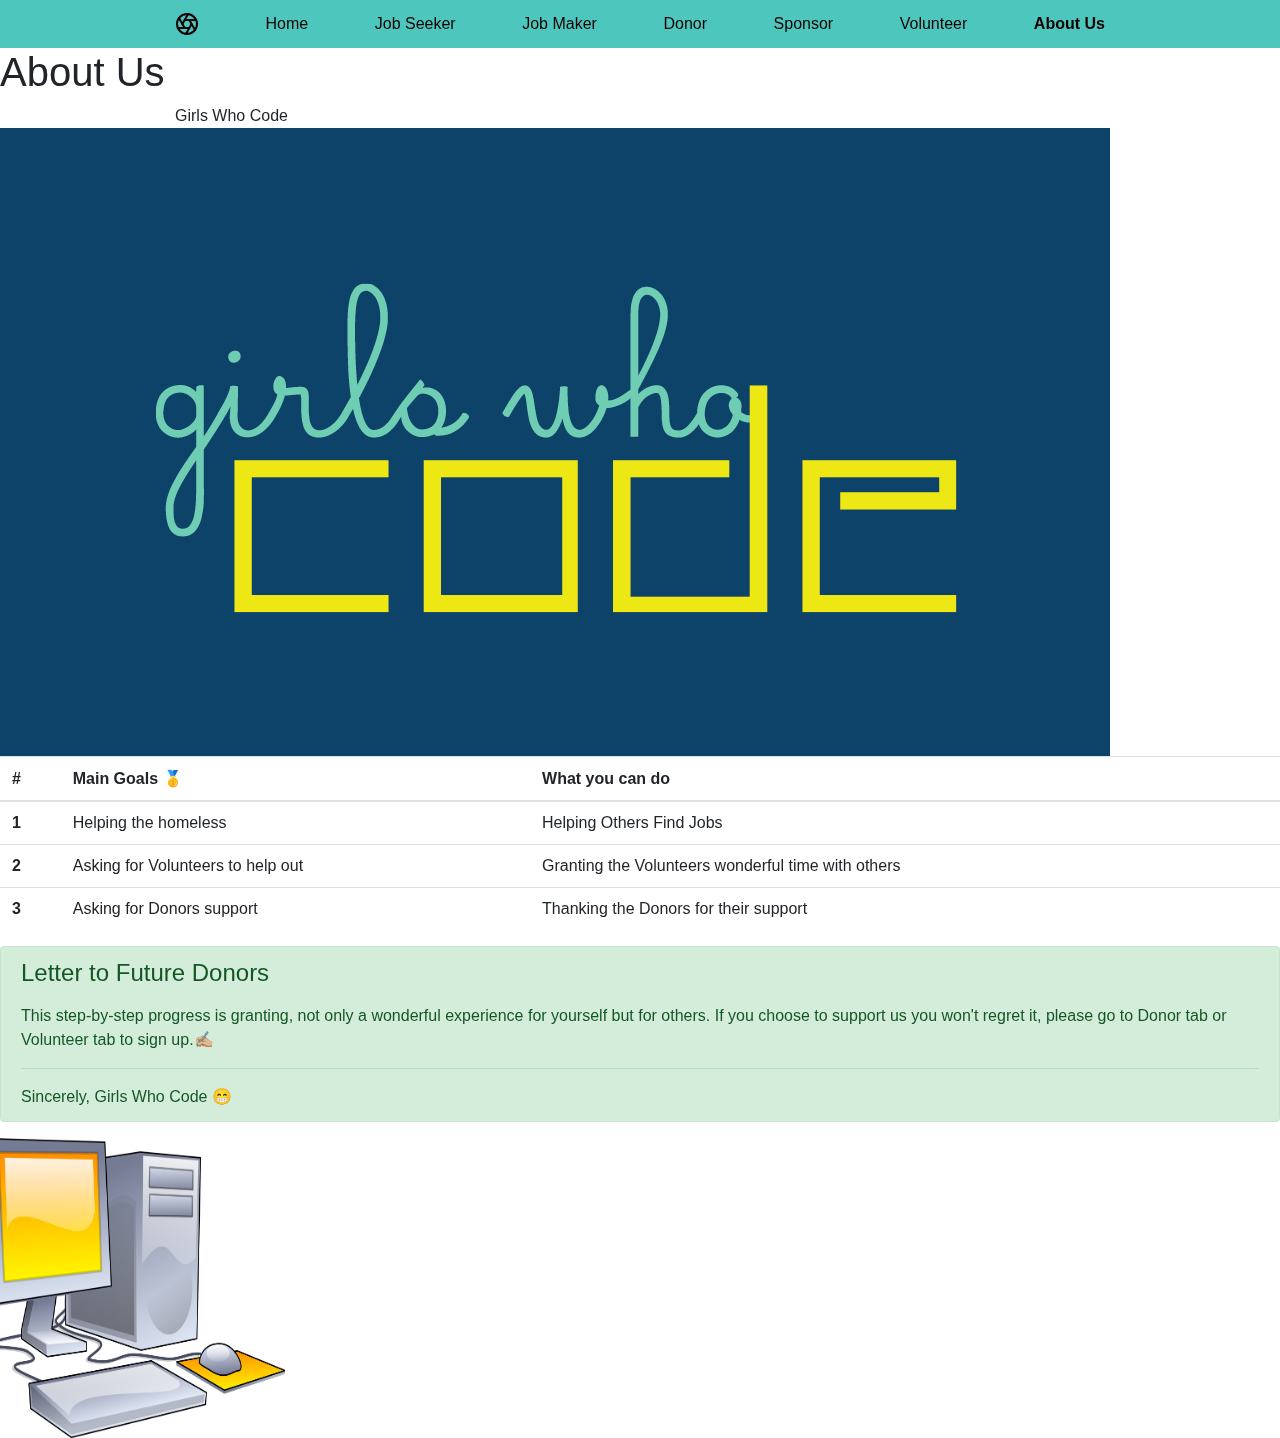
==== Website/About/index.html @ 94feec4a "added new row of words" ====
<html>
    <head>
        <title> Hope for a Home </title>
        <link rel="stylesheet" href="https://maxcdn.bootstrapcdn.com/bootstrap/4.0.0/css/bootstrap.min.css" integrity="sha384-Gn5384xqQ1aoWXA+058RXPxPg6fy4IWvTNh0E263XmFcJlSAwiGgFAW/dAiS6JXm" crossorigin="anonymous">
        <link href="../Styles/site.css" rel="stylesheet">
    </head>
    <body>

        <nav class="site-header sticky-top py-1">
            <div class="container d-flex flex-column flex-md-row justify-content-between">
                <a class="py-2" href="#">
                <svg xmlns="http://www.w3.org/2000/svg" width="24" height="24" viewBox="0 0 24 24" fill="none" stroke="currentColor" stroke-width="2" stroke-linecap="round" stroke-linejoin="round" class="d-block mx-auto"><circle cx="12" cy="12" r="10"></circle><line x1="14.31" y1="8" x2="20.05" y2="17.94"></line><line x1="9.69" y1="8" x2="21.17" y2="8"></line><line x1="7.38" y1="12" x2="13.12" y2="2.06"></line><line x1="9.69" y1="16" x2="3.95" y2="6.06"></line><line x1="14.31" y1="16" x2="2.83" y2="16"></line><line x1="16.62" y1="12" x2="10.88" y2="21.94"></line></svg>
                </a>
                <a class="py-2 d-none d-md-inline-block" href="../index.html">Home</a>
                <a class="py-2 d-none d-md-inline-block" href="../JobSeeker/index.html">Job Seeker</a>
                <a class="py-2 d-none d-md-inline-block" href="../JobMaker/index.html">Job Maker</a>
                <a class="py-2 d-none d-md-inline-block" href="../Donor/index.html">Donor</a>
                <a class="py-2 d-none d-md-inline-block" href="../Sponsor/index.html">Sponsor</a>
                <a class="py-2 d-none d-md-inline-block" href="../Volunteer/index.html">Volunteer</a>
                <a class="py-2 d-none d-md-inline-block activeMenu" href="#">About Us</a>
            </div>
        </nav>
        <h1>About Us</h1> 
        <div class="container">
            <!-- --> Girls Who Code
          </div>
          <img src="../images/GWC-logo_2016-on-navy.jpg" class="img-fluid" alt=" girls who code logo">
          <table class="table">
            <thead>
              <tr>
                <th scope="col">#</th>
                <th scope="col">Main Goals 🥇</th>
                <th scope="col">What you can do  </th>
                <th scope="col"></th>
              </tr>
            </thead>
            <tbody>
              <tr>
                <th scope="row">1</th>
                <td>Helping the homeless</td>
                <td>Helping Others Find Jobs </td>
                <td></td>
              </tr>
              <tr>
                <th scope="row">2</th>
                <td>Asking for Volunteers to help out</td>
                <td>Granting the Volunteers wonderful time with others</td>
                <td></td>
              </tr>
              <tr>
                <th scope="row">3</th>
                <td>Asking for Donors support</td>
                <td>Thanking the Donors for their support</td>
                <td></td>
              </tr>
            </tbody>
          </table>



        <script src="https://code.jquery.com/jquery-3.2.1.min.js" integrity="sha384-KJ3o2DKtIkvYIK3UENzmM7KCkRr/rE9/Qpg6aAZGJwFDMVNA/GpGFF93hXpG5KkN" crossorigin="anonymous"></script>
        <script src="https://cdnjs.cloudflare.com/ajax/libs/popper.js/1.12.9/umd/popper.min.js" integrity="sha384-ApNbgh9B+Y1QKtv3Rn7W3mgPxhU9K/ScQsAP7hUibX39j7fakFPskvXusvfa0b4Q" crossorigin="anonymous"></script>
        <script src="https://maxcdn.bootstrapcdn.com/bootstrap/4.0.0/js/bootstrap.min.js" integrity="sha384-JZR6Spejh4U02d8jOt6vLEHfe/JQGiRRSQQxSfFWpi1MquVdAyjUar5+76PVCmYl" crossorigin="anonymous"></script>
        
    </body>

</html>

<div class="alert alert-success" role="alert">
  <h4 class="alert-heading">Letter to Future Donors</h4>
  <p> <p class=></p>This step-by-step progress is granting, not only a wonderful experience for yourself but for others. If you choose to support us you won't regret it, please go to Donor tab or Volunteer tab to sign up.✍🏼</p>
  <hr>
  <p class="mb-0"> Sincerely, Girls Who Code 😁 </p>
</div>
<div class="row">
  <img src="../images/yellowcomputer.png" height="300" width="300"
</div>
---- Website/Styles/site.css ----
.container {
    max-width: 960px;
  }
  
  /*
   * Custom translucent site header
   */
  
  .site-header {
    background-color: rgba(46, 189, 177, 0.85);
    -webkit-backdrop-filter: saturate(180%) blur(20px);
    backdrop-filter: saturate(180%) blur(20px);
  }
  .site-header a {
    color: rgb(17, 3, 3);
    transition: ease-in-out color .15s;
  }
  .site-header a:hover {
    color: #fff;
    text-decoration: none;
  }
  
  /*
   * Dummy devices (replace them with your own or something else entirely!)
   */
  
  .product-device {
    position: absolute;
    right: 10%;
    bottom: -30%;
    width: 300px;
    height: 540px;
    background-color: #333;
    border-radius: 21px;
    -webkit-transform: rotate(30deg);
    transform: rotate(30deg);
  }
  
  .product-device::before {
    position: absolute;
    top: 10%;
    right: 10px;
    bottom: 10%;
    left: 10px;
    content: "";
    background-color: rgba(255, 255, 255, .1);
    border-radius: 5px;
  }
  
  .product-device-2 {
    top: -25%;
    right: auto;
    bottom: 0;
    left: 5%;
    background-color: #e5e5e5;
  }
  
  
  /*
   * Extra utilities
   */
  
  .border-top { border-top: 1px solid #e5e5e5; }
  .border-bottom { border-bottom: 1px solid #e5e5e5; }
  
  .box-shadow { box-shadow: 0 .25rem .75rem rgba(0, 0, 0, .05); }
  
  .flex-equal > * {
    -ms-flex: 1;
    -webkit-box-flex: 1;
    flex: 1;
  }
  @media (min-width: 768px) {
    .flex-md-equal > * {
      -ms-flex: 1;
      -webkit-box-flex: 1;
      flex: 1;
    }
  }
  
  .overflow-hidden { overflow: hidden; }

  .activeMenu{

    font-weight: bold;
    text-decoration-color: black;
    -moz-text-decoration-color: black;
    -webkit-text-stroke-color: black;
  }
  

.roundButton {
  background-color: rgb(177, 125, 219);
    border: none;
    color: white;
    padding: 20px;
    text-align: center;
    text-decoration: none;
    display: inline-block;
    font-size: 30px;
    margin: 2px 2px;
    border-radius: 50%;}
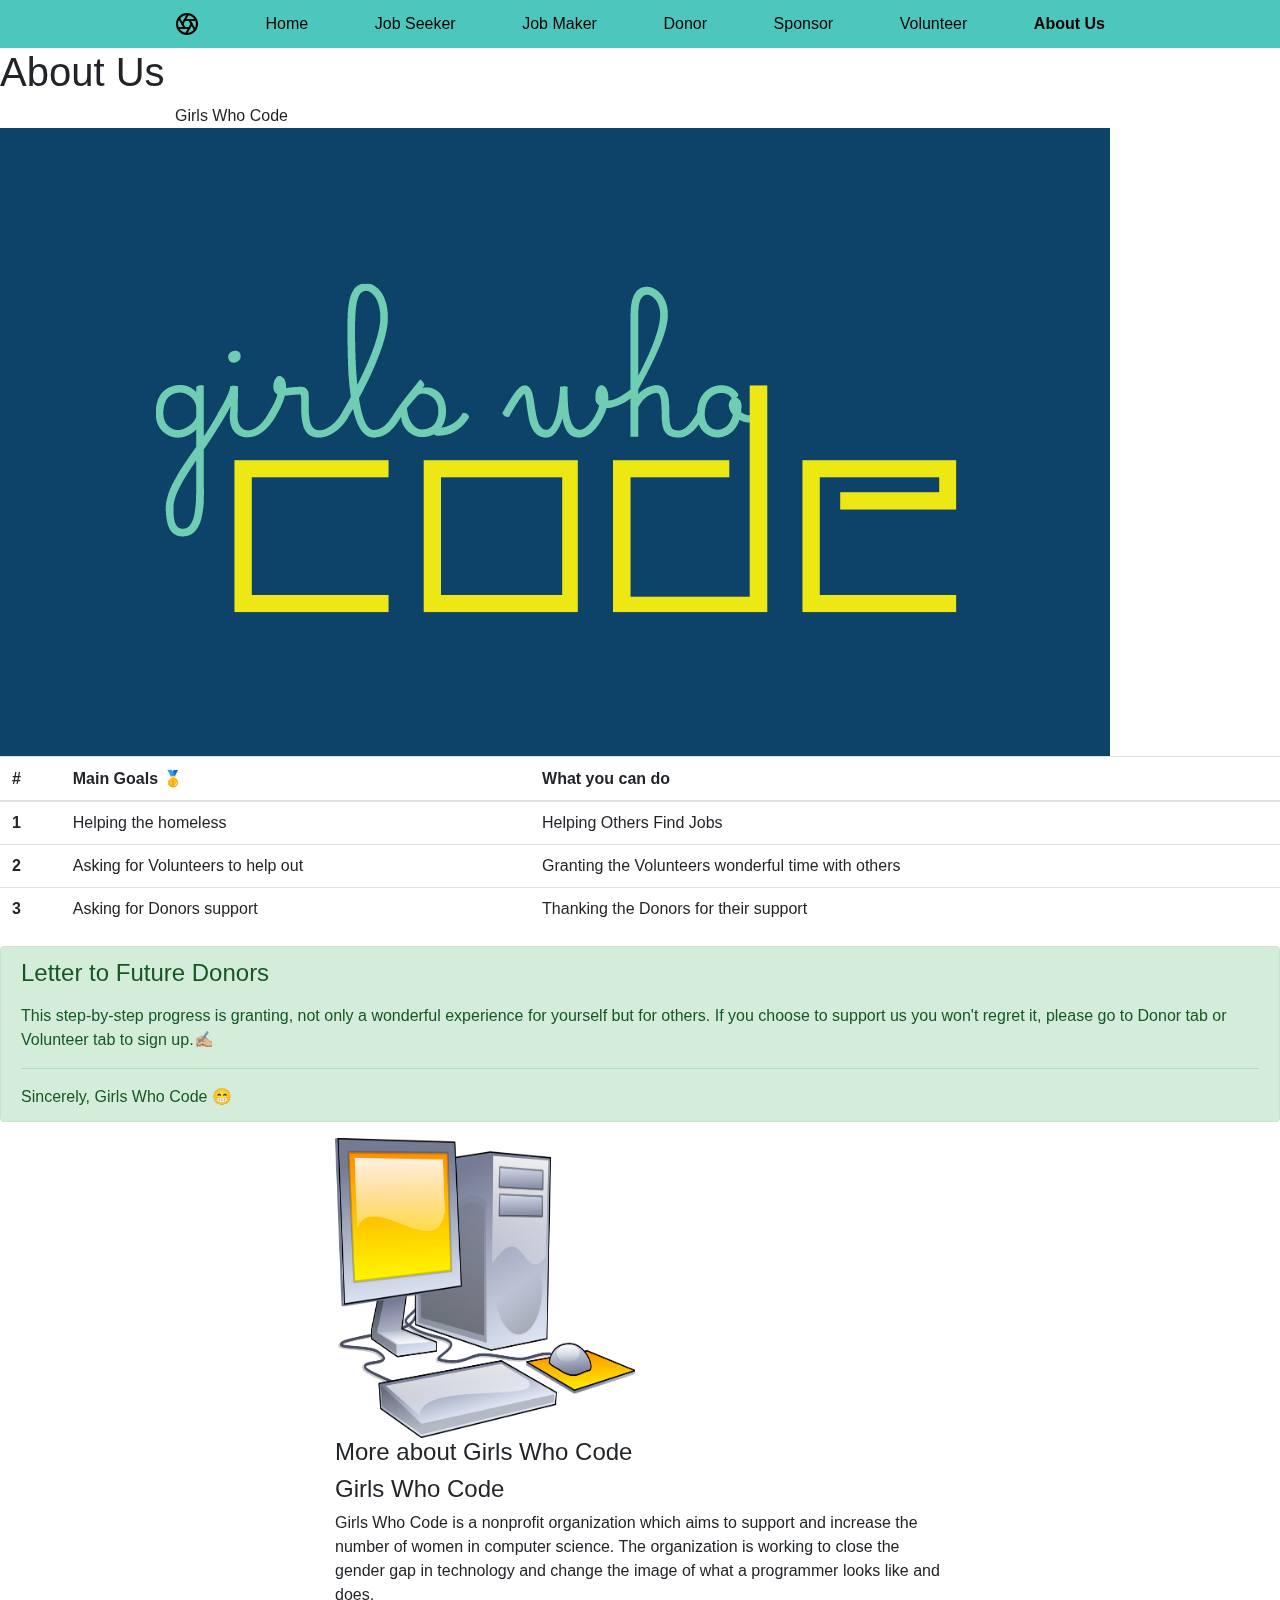
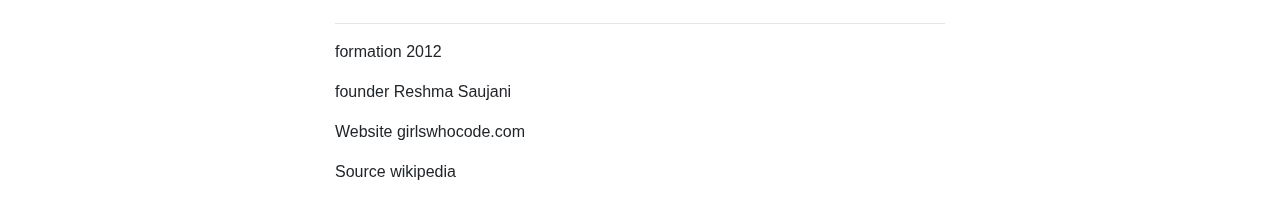
==== commit ecf85572: "explaining girls who code" ====
--- a/Website/About/index.html
+++ b/Website/About/index.html
@@ -72,6 +72,21 @@
   <hr>
   <p class="mb-0"> Sincerely, Girls Who Code 😁 </p>
 </div>
-<div class="row">
+<div class="col-md-6 offset-md-3">
   <img src="../images/yellowcomputer.png" height="300" width="300"
+</div>
+<h4>More about Girls Who Code</h4>
+  <h4 class="alert-heading">Girls Who Code</h4>
+  <p>Girls Who Code is a nonprofit organization which aims to support and increase the number of women in computer science. The organization is working to close the gender gap in technology and change the image of what a programmer looks like and does.</p>
+  <hr>
+  <p>
+      formation 2012 
+  </p>
+<p>
+    founder Reshma Saujani
+</p>
+
+     <p>Website	girlswhocode.com</p>
+     <p>Source wikipedia</p>
+
 </div>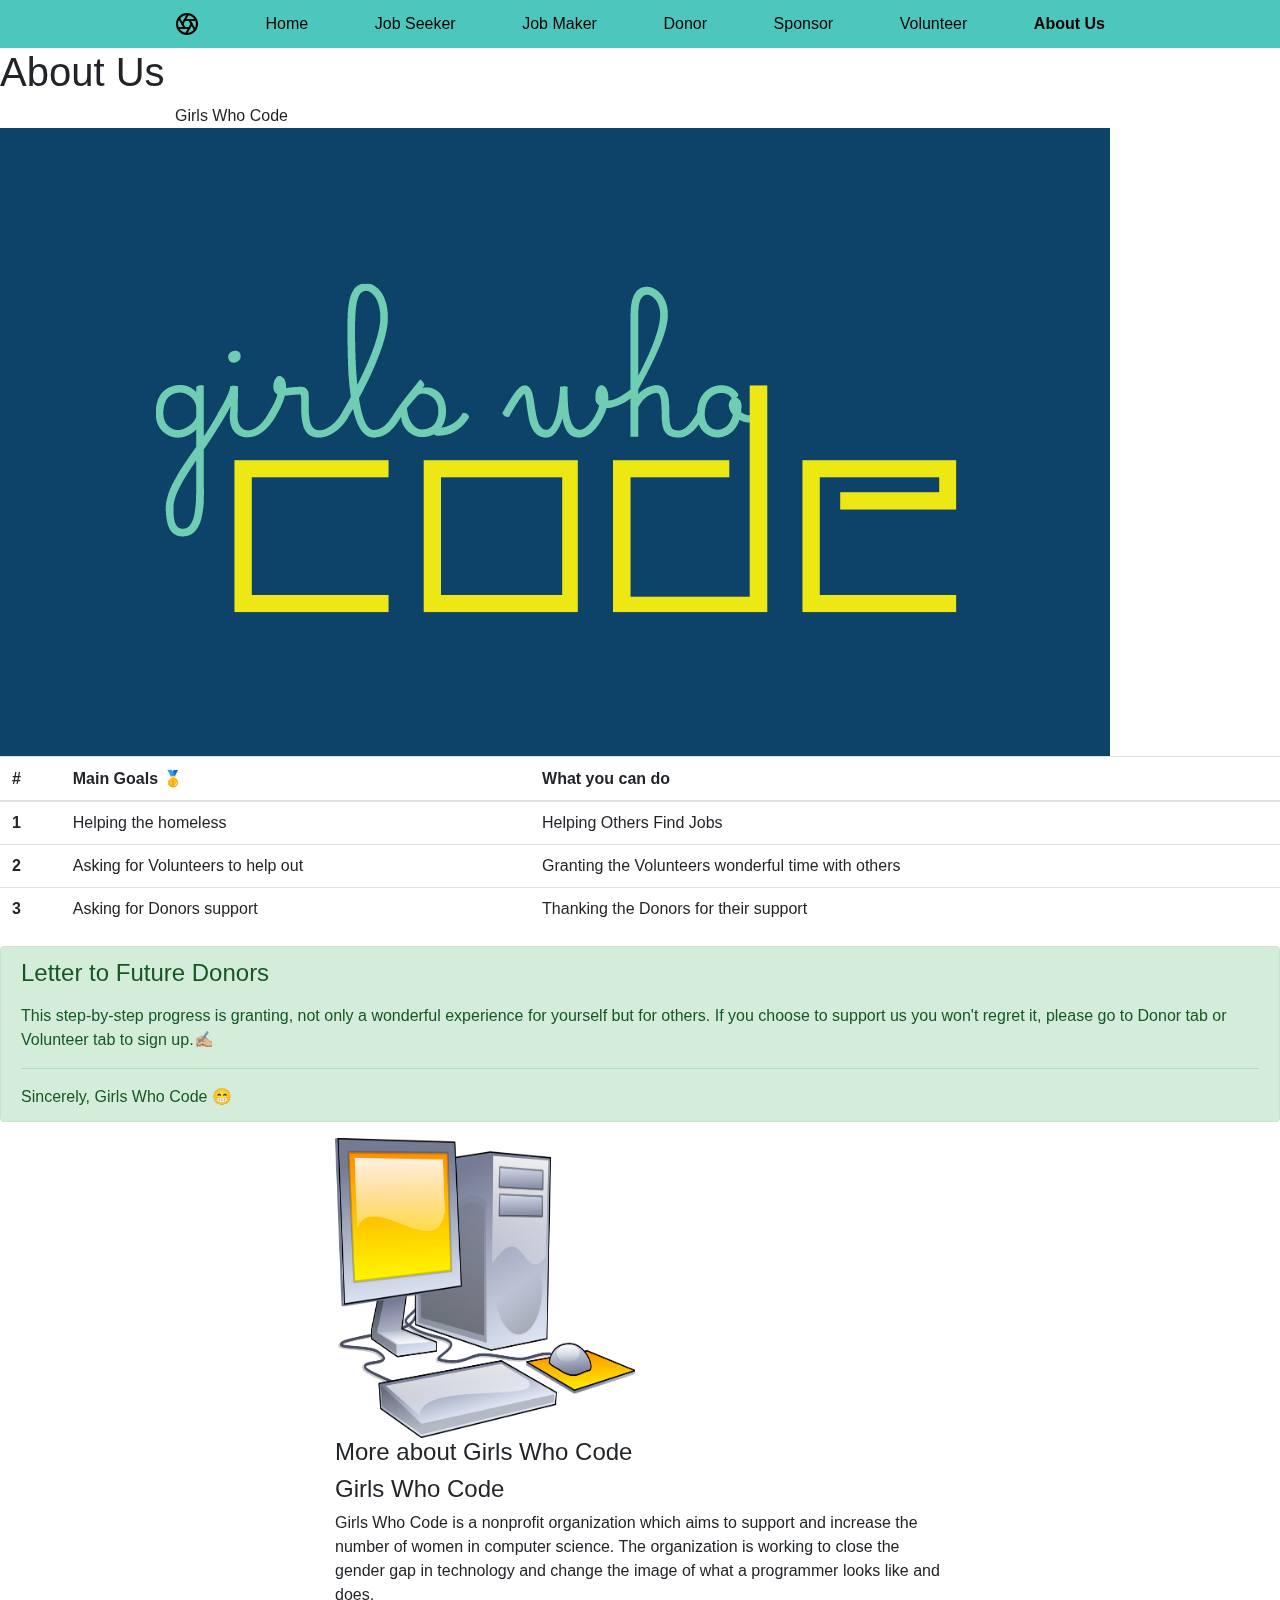
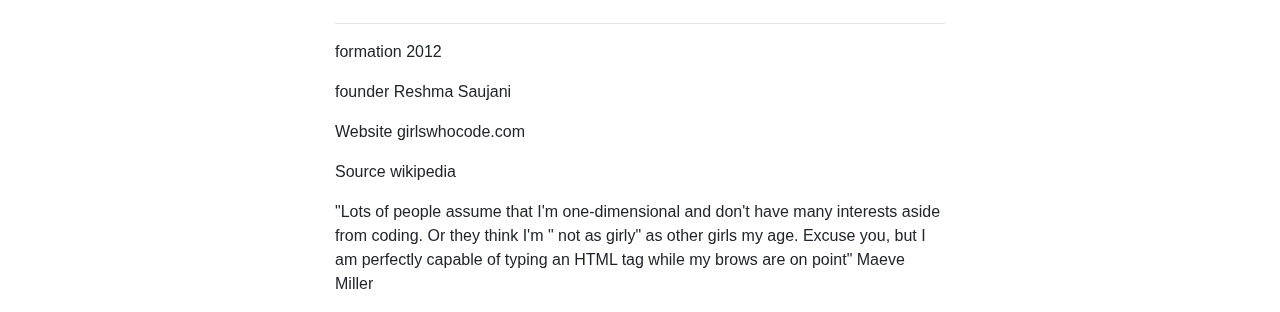
==== commit 6055b758: "Quote" ====
--- a/Website/About/index.html
+++ b/Website/About/index.html
@@ -88,5 +88,4 @@
 
      <p>Website	girlswhocode.com</p>
      <p>Source wikipedia</p>
-
-</div>+<p>"Lots of people assume that I'm one-dimensional and don't have many interests aside from coding. Or they think I'm " not as girly" as other girls my age. Excuse you, but I am perfectly capable of typing an HTML tag while my brows are on point" Maeve Miller </p>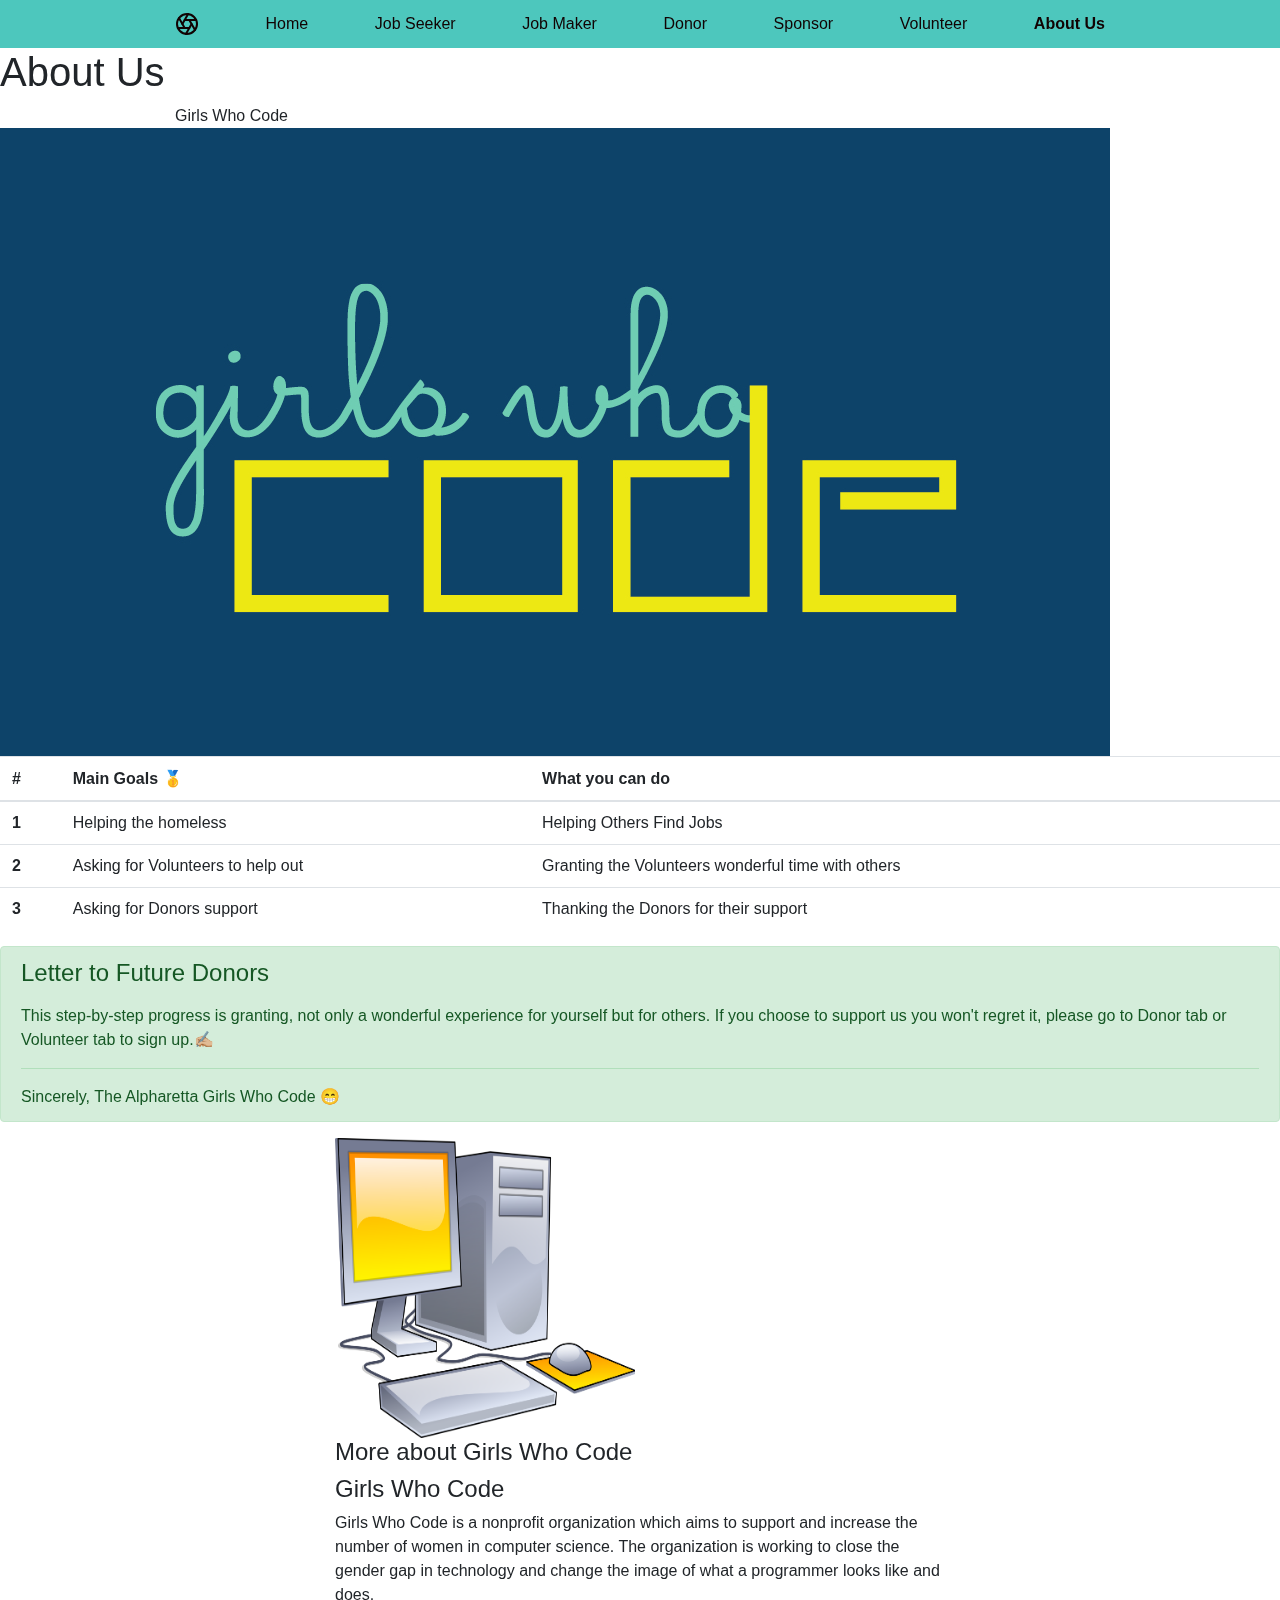
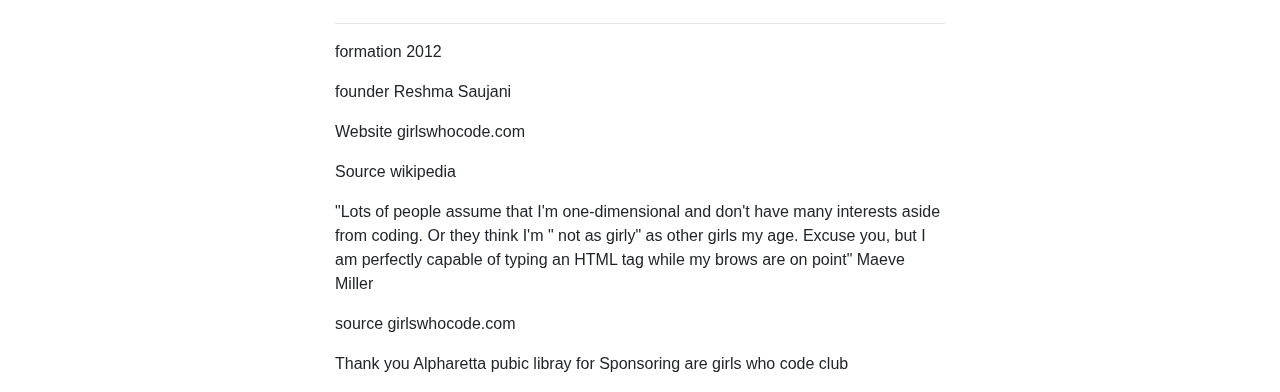
==== commit 9f4d4fee: "thanking libray and quoting" ====
--- a/Website/About/index.html
+++ b/Website/About/index.html
@@ -70,7 +70,7 @@
   <h4 class="alert-heading">Letter to Future Donors</h4>
   <p> <p class=></p>This step-by-step progress is granting, not only a wonderful experience for yourself but for others. If you choose to support us you won't regret it, please go to Donor tab or Volunteer tab to sign up.✍🏼</p>
   <hr>
-  <p class="mb-0"> Sincerely, Girls Who Code 😁 </p>
+  <p class="mb-0"> Sincerely, The Alpharetta Girls Who Code 😁 </p>
 </div>
 <div class="col-md-6 offset-md-3">
   <img src="../images/yellowcomputer.png" height="300" width="300"
@@ -88,4 +88,6 @@
 
      <p>Website	girlswhocode.com</p>
      <p>Source wikipedia</p>
-<p>"Lots of people assume that I'm one-dimensional and don't have many interests aside from coding. Or they think I'm " not as girly" as other girls my age. Excuse you, but I am perfectly capable of typing an HTML tag while my brows are on point" Maeve Miller </p>+<p>"Lots of people assume that I'm one-dimensional and don't have many interests aside from coding. Or they think I'm " not as girly" as other girls my age. Excuse you, but I am perfectly capable of typing an HTML tag while my brows are on point" Maeve Miller </p>
+<p>source girlswhocode.com </p>
+<p> Thank you Alpharetta pubic libray for Sponsoring are girls who code club </p>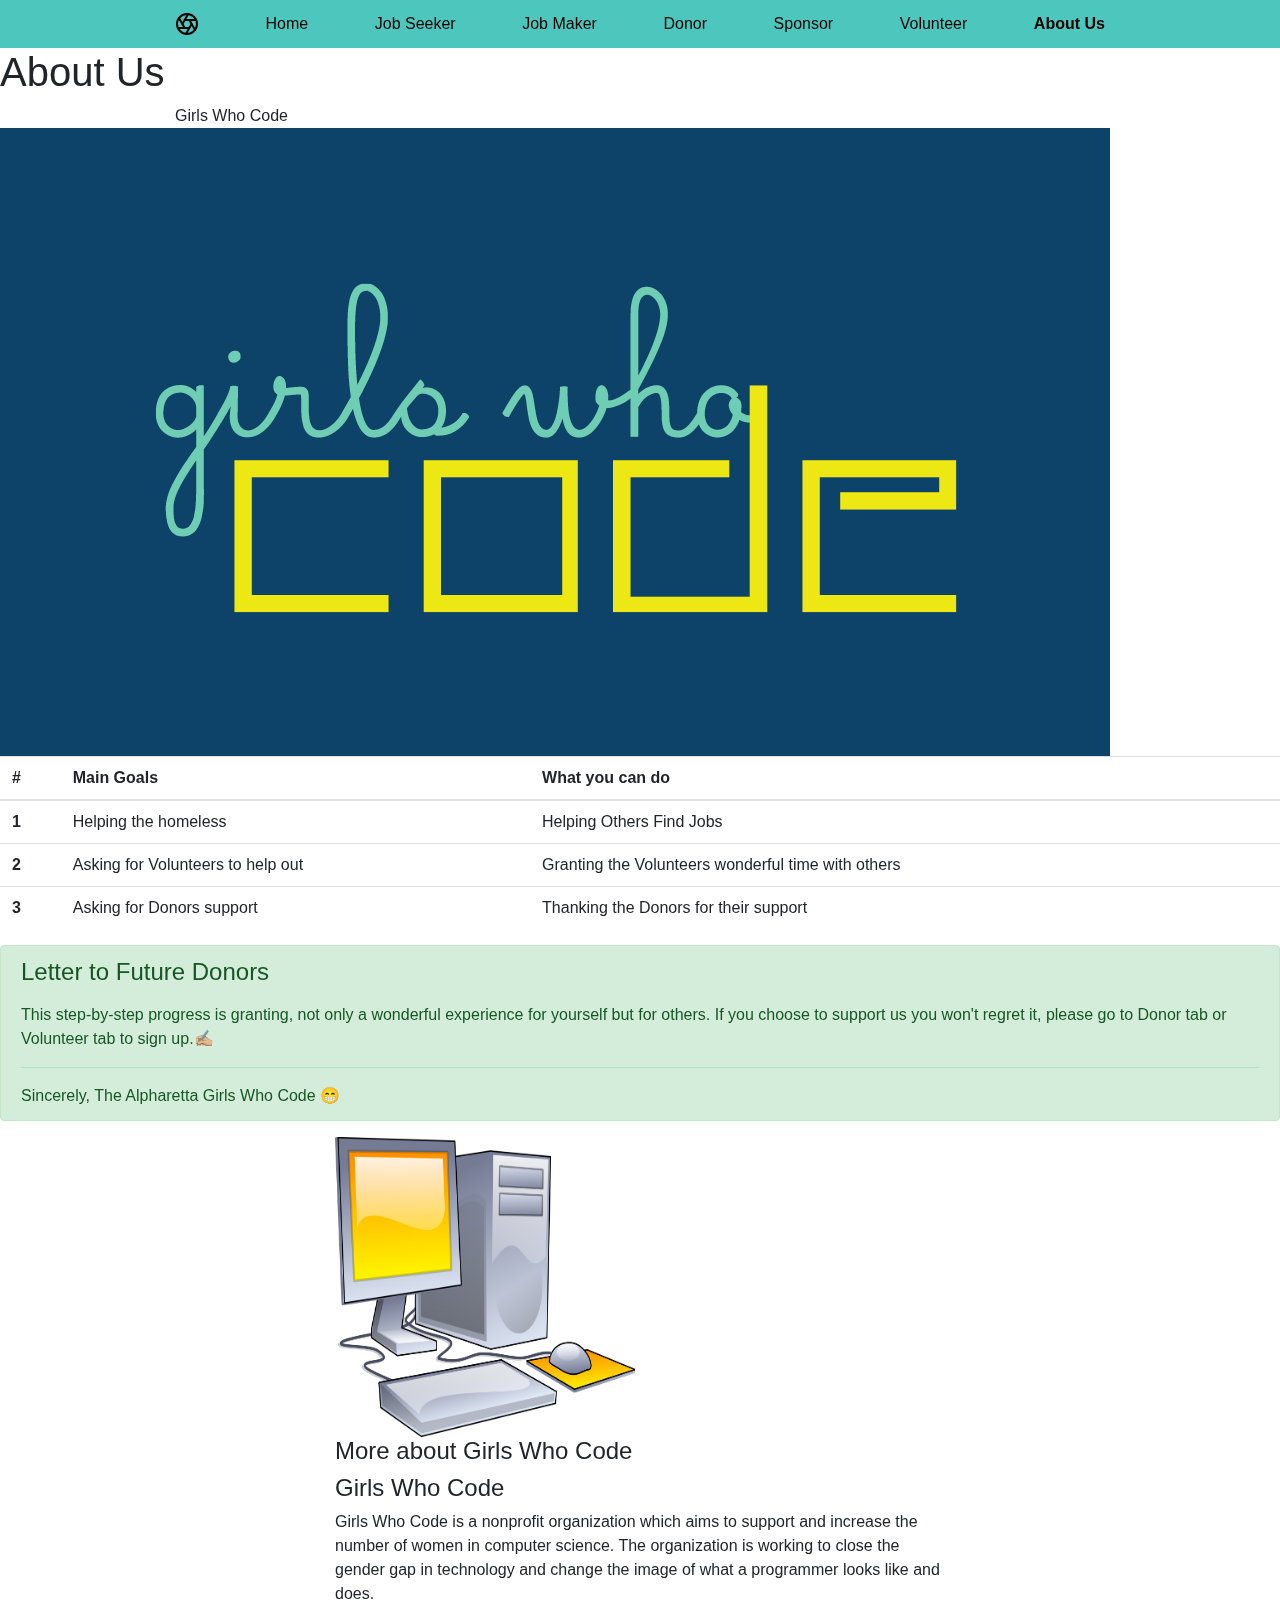
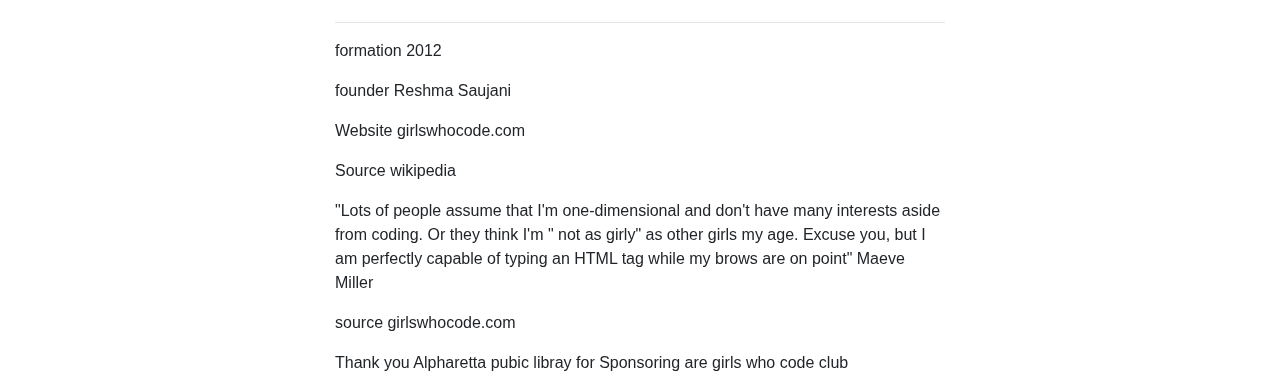
==== commit f20320d3: "fixing main goals title" ====
--- a/Website/About/index.html
+++ b/Website/About/index.html
@@ -24,12 +24,12 @@
         <div class="container">
             <!-- --> Girls Who Code
           </div>
-          <img src="../images/GWC-logo_2016-on-navy.jpg" class="img-fluid" alt=" girls who code logo">
+          <img src="../images/GWC-logo_2016-on-navy.jpg" height="100 px" width"100 px" class="img-fluid" alt=" girls who code logo">
           <table class="table">
             <thead>
               <tr>
                 <th scope="col">#</th>
-                <th scope="col">Main Goals 🥇</th>
+                <th scope="col">Main Goals </th>
                 <th scope="col">What you can do  </th>
                 <th scope="col"></th>
               </tr>
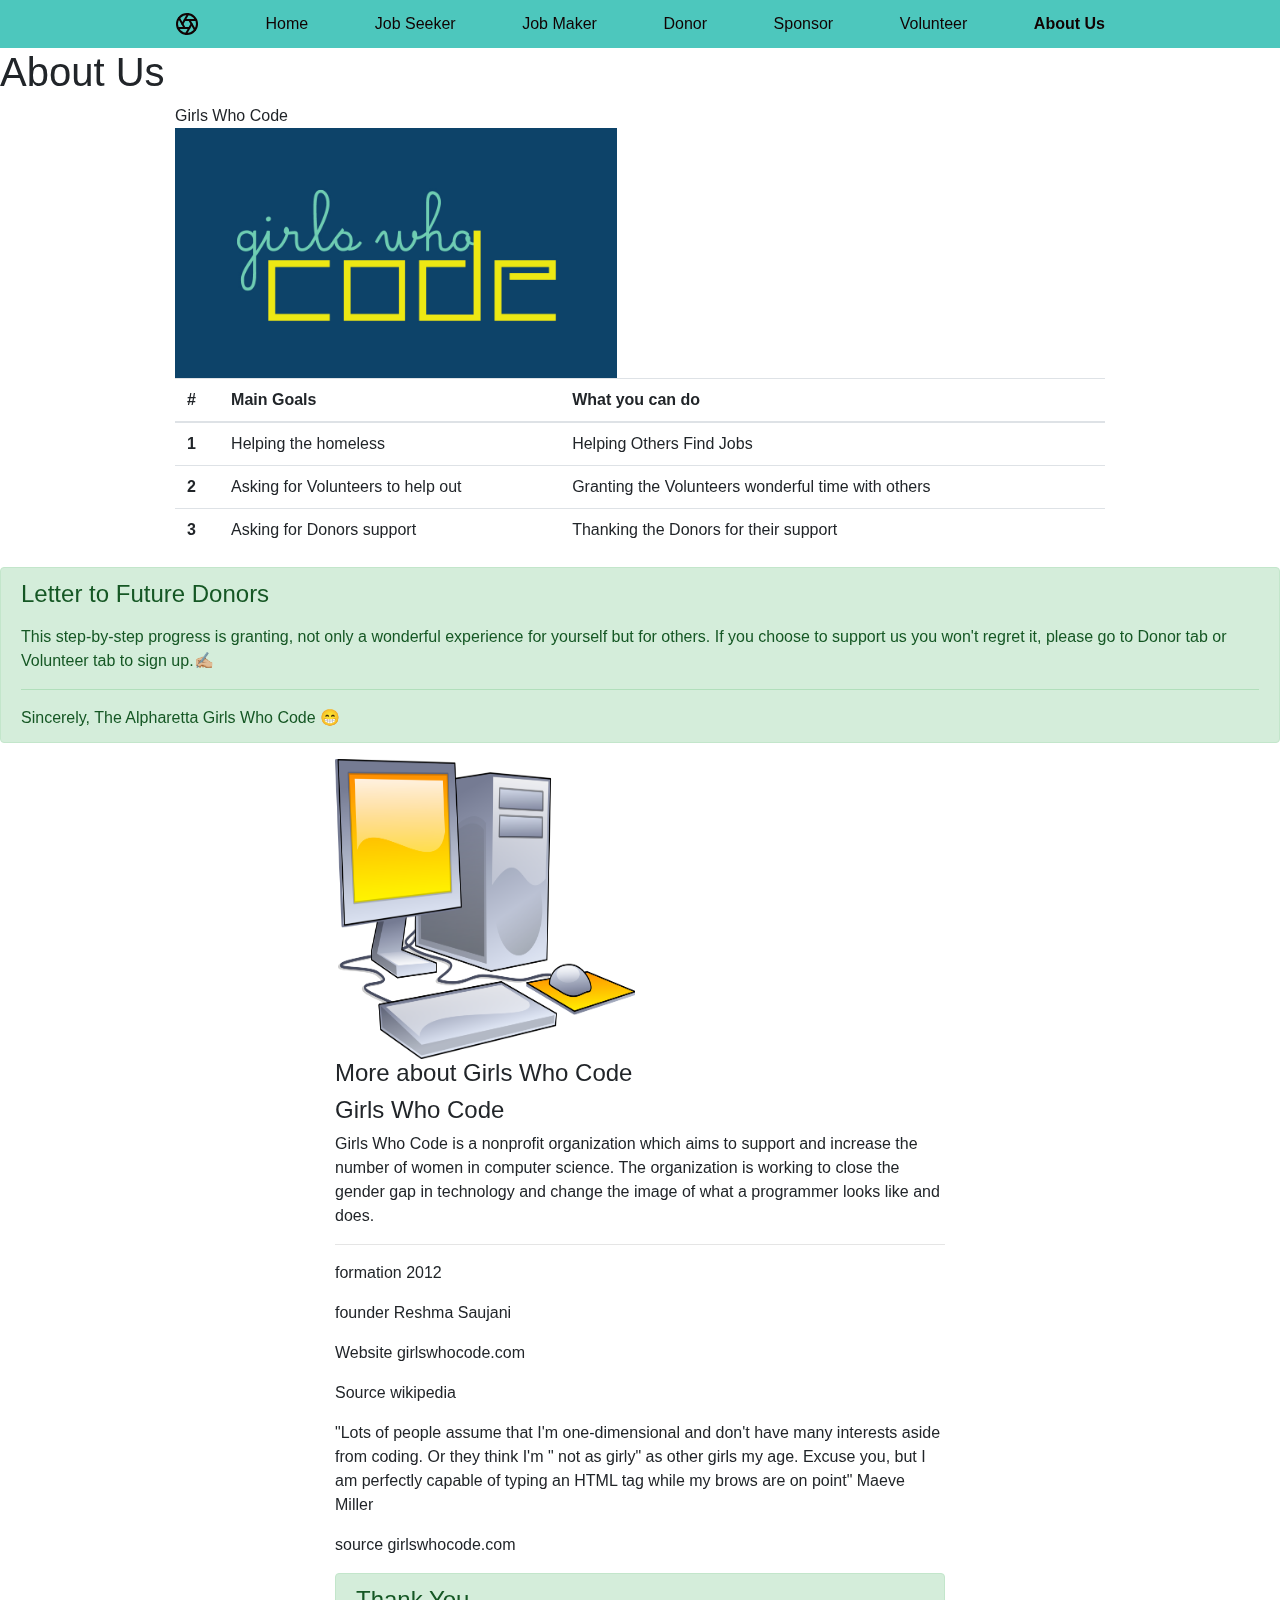
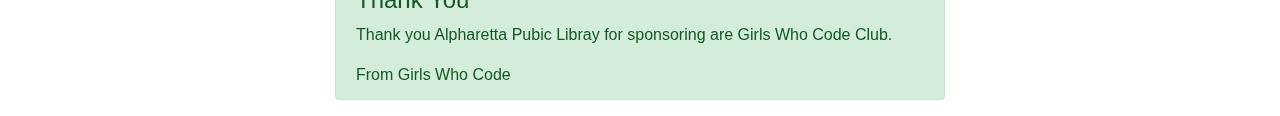
==== commit 747569f0: "Changing the size of picture" ====
--- a/Website/About/index.html
+++ b/Website/About/index.html
@@ -23,8 +23,9 @@
         <h1>About Us</h1> 
         <div class="container">
             <!-- --> Girls Who Code
-          </div>
-          <img src="../images/GWC-logo_2016-on-navy.jpg" height="100 px" width"100 px" class="img-fluid" alt=" girls who code logo">
+        <div class="md-col-4 md-offset-4">
+          <img src="../images/GWC-logo_2016-on-navy.jpg" height="250 px" width"250 px" class="img-fixed" alt=" girls who code logo">
+        </div>
           <table class="table">
             <thead>
               <tr>
@@ -55,7 +56,7 @@
               </tr>
             </tbody>
           </table>
-
+        </div>
 
 
         <script src="https://code.jquery.com/jquery-3.2.1.min.js" integrity="sha384-KJ3o2DKtIkvYIK3UENzmM7KCkRr/rE9/Qpg6aAZGJwFDMVNA/GpGFF93hXpG5KkN" crossorigin="anonymous"></script>
@@ -90,4 +91,11 @@
      <p>Source wikipedia</p>
 <p>"Lots of people assume that I'm one-dimensional and don't have many interests aside from coding. Or they think I'm " not as girly" as other girls my age. Excuse you, but I am perfectly capable of typing an HTML tag while my brows are on point" Maeve Miller </p>
 <p>source girlswhocode.com </p>
-<p> Thank you Alpharetta pubic libray for Sponsoring are girls who code club </p>+<div class="alert alert-success" role="alert">
+  <h4 class="alert-heading">Thank You</h4>
+  <p>Thank you Alpharetta Pubic Libray for sponsoring are Girls Who Code Club.<p/>
+    <p class="mb-0">From Girls Who Code </p>
+
+
+
+
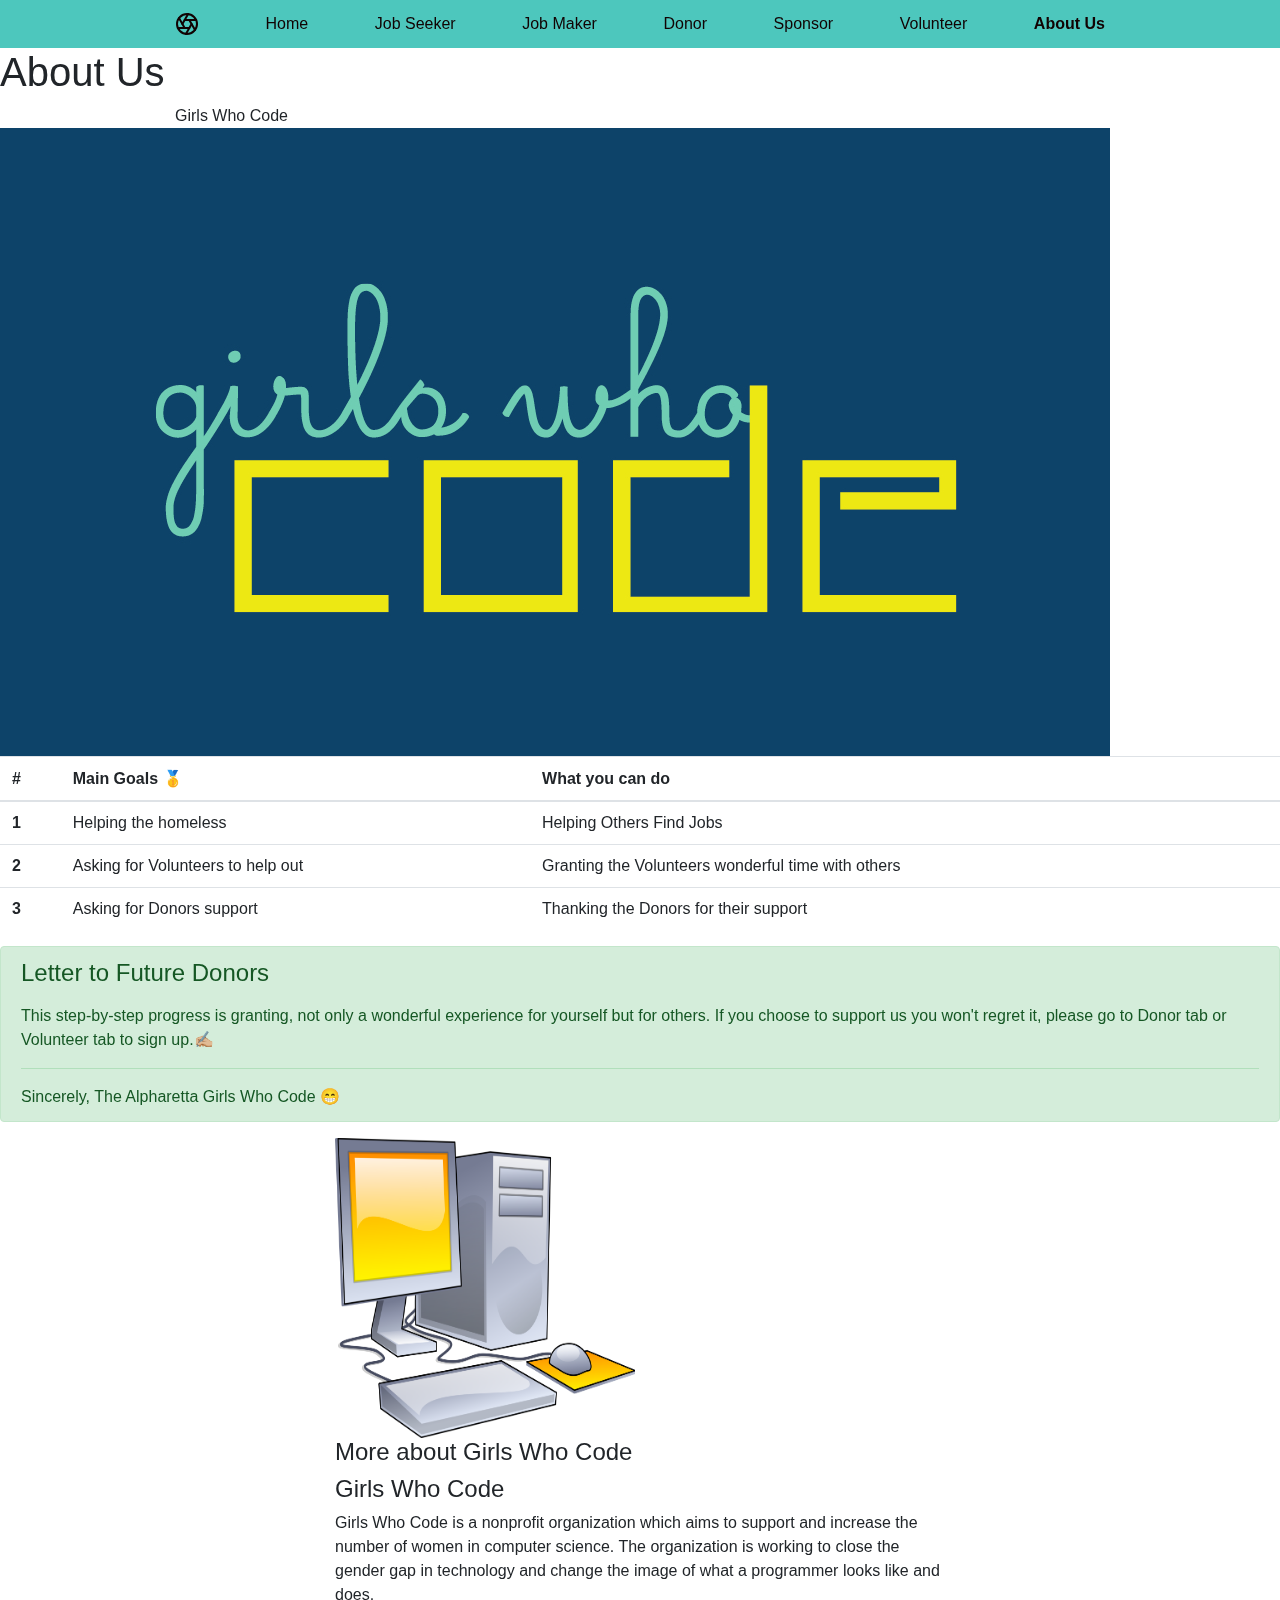
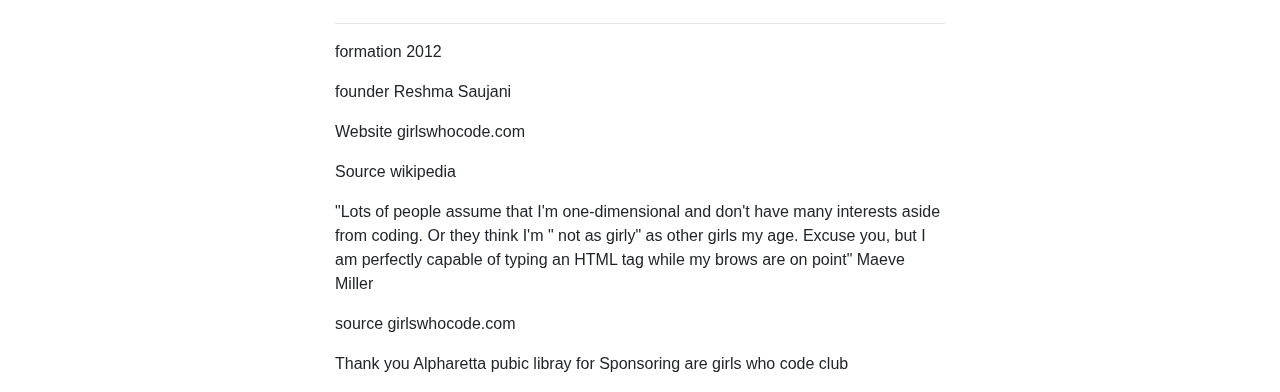
==== commit bd8da3eb: "Merge branch 'master' into Sabrina_Development" ====
--- a/Website/About/index.html
+++ b/Website/About/index.html
@@ -23,14 +23,13 @@
         <h1>About Us</h1> 
         <div class="container">
             <!-- --> Girls Who Code
-        <div class="md-col-4 md-offset-4">
-          <img src="../images/GWC-logo_2016-on-navy.jpg" height="250 px" width"250 px" class="img-fixed" alt=" girls who code logo">
-        </div>
+          </div>
+          <img src="../images/GWC-logo_2016-on-navy.jpg" class="img-fluid" alt=" girls who code logo">
           <table class="table">
             <thead>
               <tr>
                 <th scope="col">#</th>
-                <th scope="col">Main Goals </th>
+                <th scope="col">Main Goals 🥇</th>
                 <th scope="col">What you can do  </th>
                 <th scope="col"></th>
               </tr>
@@ -56,7 +55,7 @@
               </tr>
             </tbody>
           </table>
-        </div>
+
 
 
         <script src="https://code.jquery.com/jquery-3.2.1.min.js" integrity="sha384-KJ3o2DKtIkvYIK3UENzmM7KCkRr/rE9/Qpg6aAZGJwFDMVNA/GpGFF93hXpG5KkN" crossorigin="anonymous"></script>
@@ -91,11 +90,4 @@
      <p>Source wikipedia</p>
 <p>"Lots of people assume that I'm one-dimensional and don't have many interests aside from coding. Or they think I'm " not as girly" as other girls my age. Excuse you, but I am perfectly capable of typing an HTML tag while my brows are on point" Maeve Miller </p>
 <p>source girlswhocode.com </p>
-<div class="alert alert-success" role="alert">
-  <h4 class="alert-heading">Thank You</h4>
-  <p>Thank you Alpharetta Pubic Libray for sponsoring are Girls Who Code Club.<p/>
-    <p class="mb-0">From Girls Who Code </p>
-
-
-
-
+<p> Thank you Alpharetta pubic libray for Sponsoring are girls who code club </p>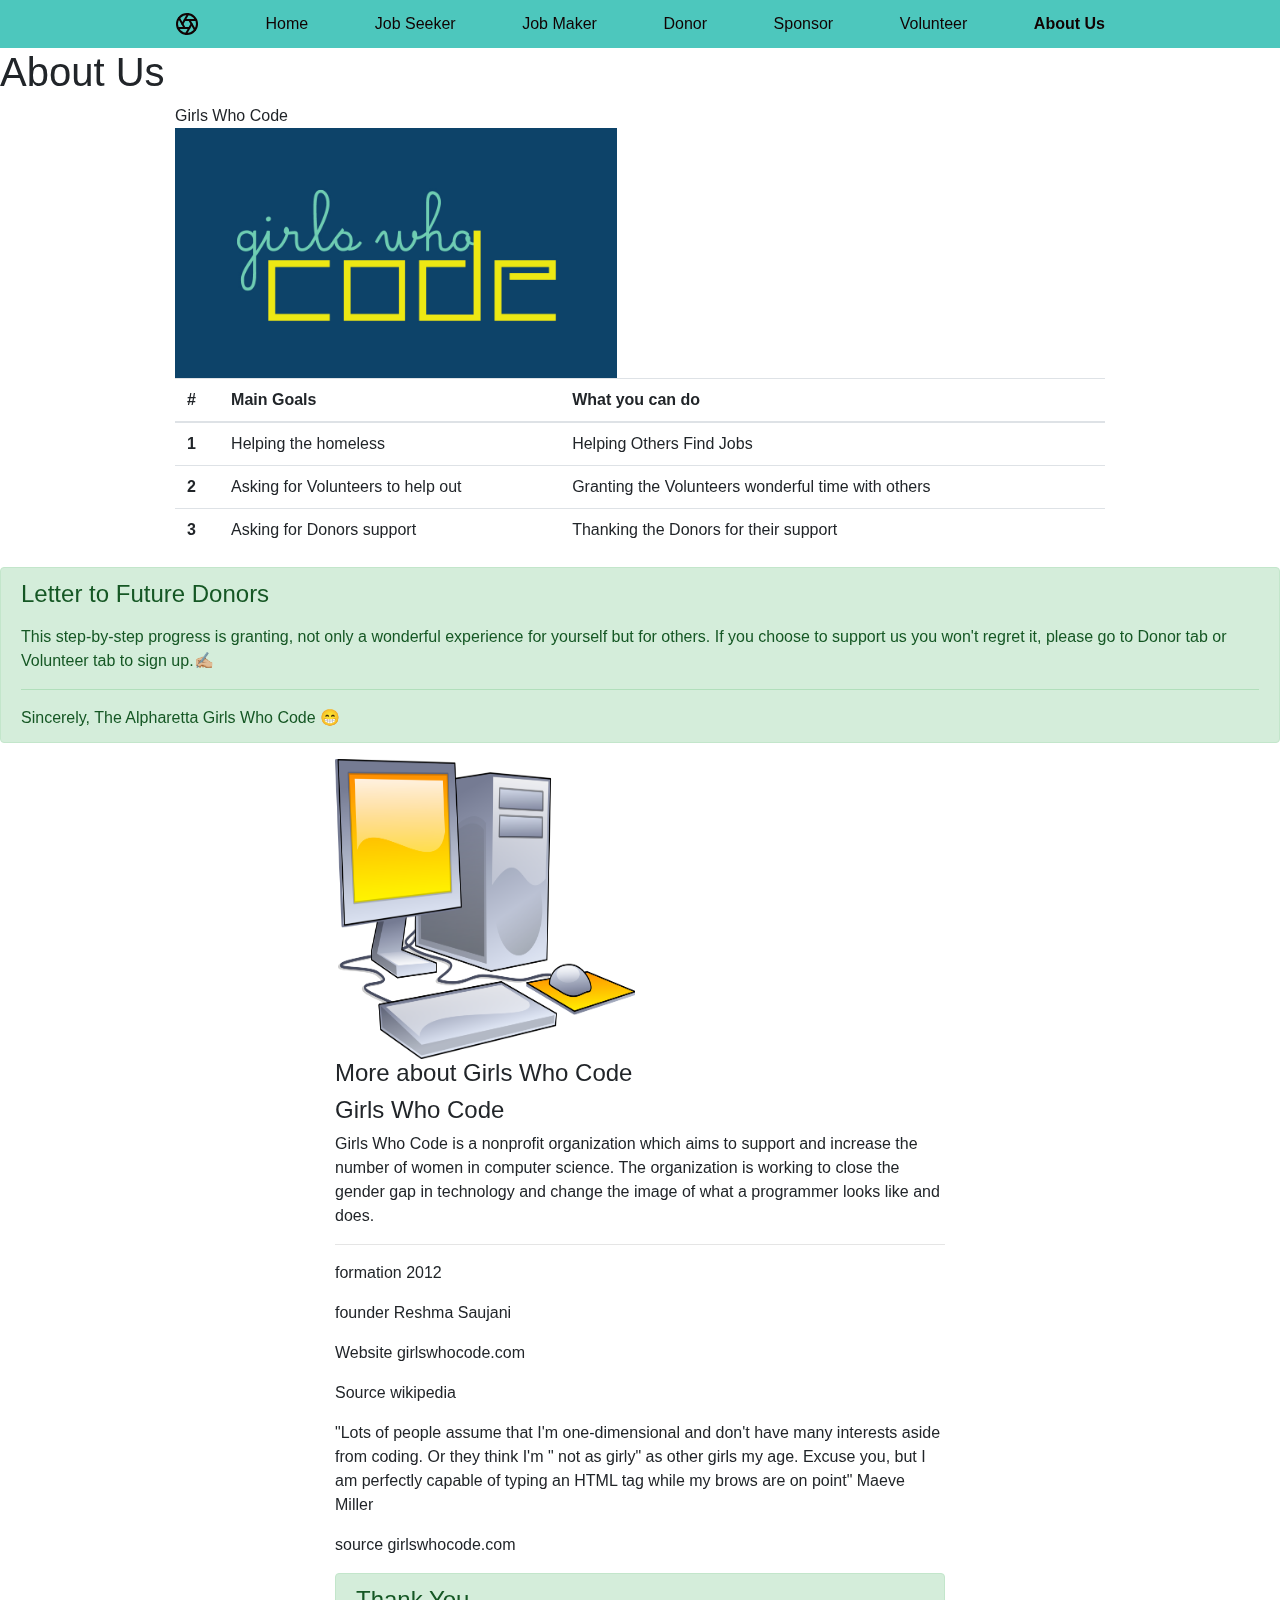
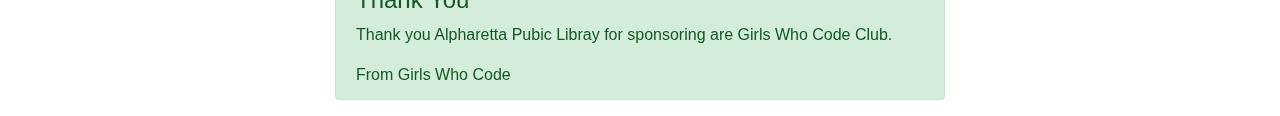
==== commit dc41df63: "Merge pull request #56 from GWCAlpharetta/Elizabeth" ====
--- a/Website/About/index.html
+++ b/Website/About/index.html
@@ -23,13 +23,14 @@
         <h1>About Us</h1> 
         <div class="container">
             <!-- --> Girls Who Code
-          </div>
-          <img src="../images/GWC-logo_2016-on-navy.jpg" class="img-fluid" alt=" girls who code logo">
+        <div class="md-col-4 md-offset-4">
+          <img src="../images/GWC-logo_2016-on-navy.jpg" height="250 px" width"250 px" class="img-fixed" alt=" girls who code logo">
+        </div>
           <table class="table">
             <thead>
               <tr>
                 <th scope="col">#</th>
-                <th scope="col">Main Goals 🥇</th>
+                <th scope="col">Main Goals </th>
                 <th scope="col">What you can do  </th>
                 <th scope="col"></th>
               </tr>
@@ -55,7 +56,7 @@
               </tr>
             </tbody>
           </table>
-
+        </div>
 
 
         <script src="https://code.jquery.com/jquery-3.2.1.min.js" integrity="sha384-KJ3o2DKtIkvYIK3UENzmM7KCkRr/rE9/Qpg6aAZGJwFDMVNA/GpGFF93hXpG5KkN" crossorigin="anonymous"></script>
@@ -90,4 +91,11 @@
      <p>Source wikipedia</p>
 <p>"Lots of people assume that I'm one-dimensional and don't have many interests aside from coding. Or they think I'm " not as girly" as other girls my age. Excuse you, but I am perfectly capable of typing an HTML tag while my brows are on point" Maeve Miller </p>
 <p>source girlswhocode.com </p>
-<p> Thank you Alpharetta pubic libray for Sponsoring are girls who code club </p>+<div class="alert alert-success" role="alert">
+  <h4 class="alert-heading">Thank You</h4>
+  <p>Thank you Alpharetta Pubic Libray for sponsoring are Girls Who Code Club.<p/>
+    <p class="mb-0">From Girls Who Code </p>
+
+
+
+
